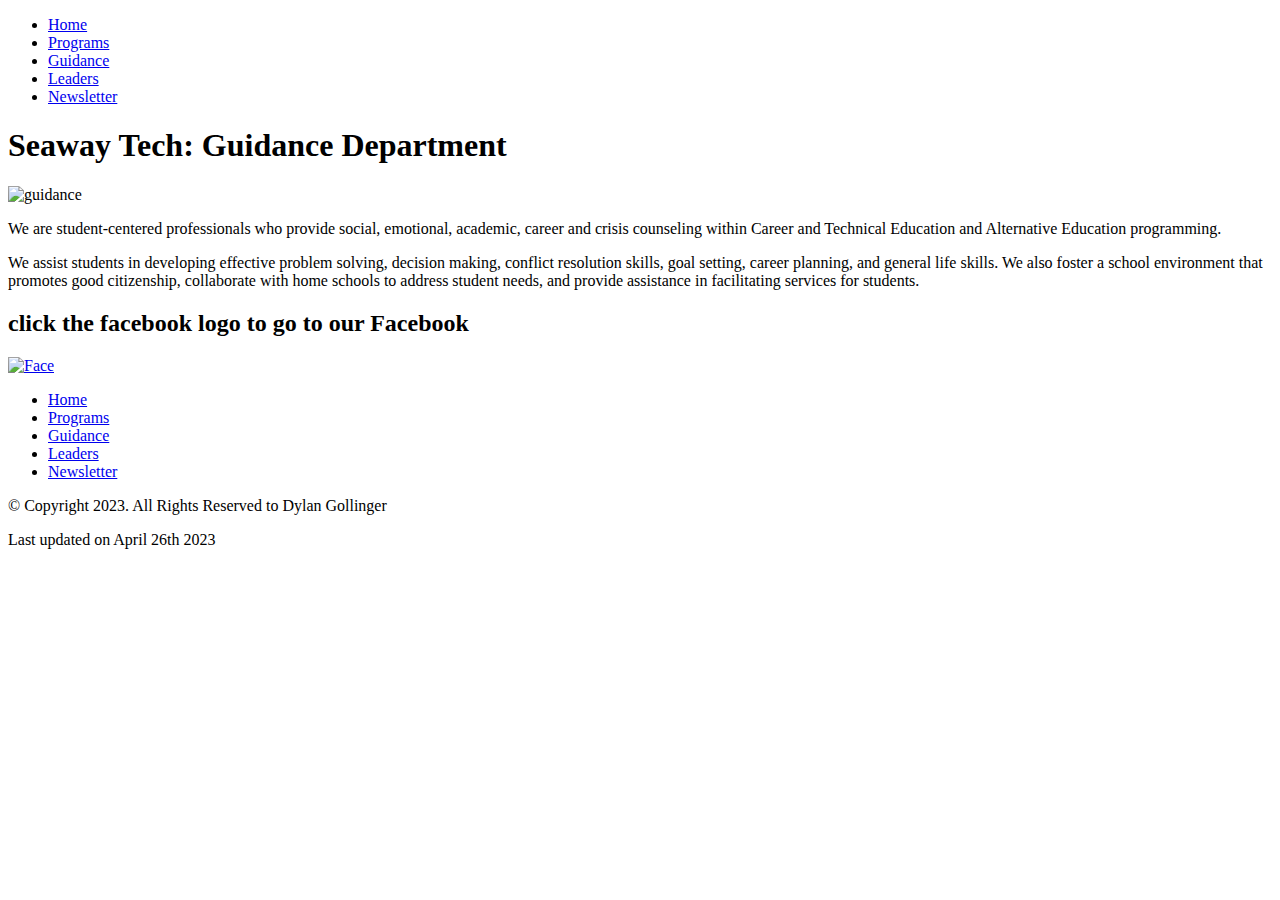
==== guidance.html @ d2fb5c44 "Add files via upload" ====
<!doctype html>
<html>
<head>
<meta charset="UTF-8">
<link rel="stylesheet" href="css/styles.css">
<title>index.html</title>
</head>

<body>
	<header>
		<nav class="hNav">
	<ul>
	<li><a href="index.html">Home</a></li>
	<li><a href="program.html">Programs</a></li>
	<li><a href="guidance.html">Guidance</a></li>
	<li><a href="leader.html">Leaders</a></li>	
	<li><a href="news.html">Newsletter</a></li>	
		
		</ul>
		</nav>
	</header>
	
	<div id="container">
	<h1>Seaway Tech: Guidance Department</h1>
	<img src="images/guidance.jpeg" alt="guidance" width="600">
	<p>We are student-centered professionals who provide social, emotional, academic, career and crisis counseling within Career and Technical Education and Alternative Education programming.</p>
		
		<p>We assist students in developing effective problem solving, decision making, conflict resolution skills, goal setting, career planning, and general life skills. We also foster a school environment that promotes good citizenship, collaborate with home schools to address student needs, and provide assistance in facilitating services for students.</p>
	</div>
	
	
	
	
	
	
	
	
	
	<main>
		<h2>click the facebook logo to go to our Facebook</h2>
	<a href="https://www.facebook.com/Seaway-Career-Technical-Education-Center-317438095302971"><img src="images/Facebook-logo.png" alt="Face" width="600"></a>
	
	
	
	</main>
	
	
	
	<footer>
		<nav class="hNav">
		<ul>
	<li><a href="index.html">Home</a></li>
	<li><a href="program.html">Programs</a></li>
	<li><a href="guidance.html">Guidance</a></li>
	<li><a href="leader.html">Leaders</a></li>	
	<li><a href="news.html">Newsletter</a></li>	
		
		</ul>
	</nav>
		<p>&copy; Copyright 2023. All Rights Reserved to Dylan Gollinger</p>
		<p>Last updated on April 26th 2023</p>	
	</footer>
</body>
</html>
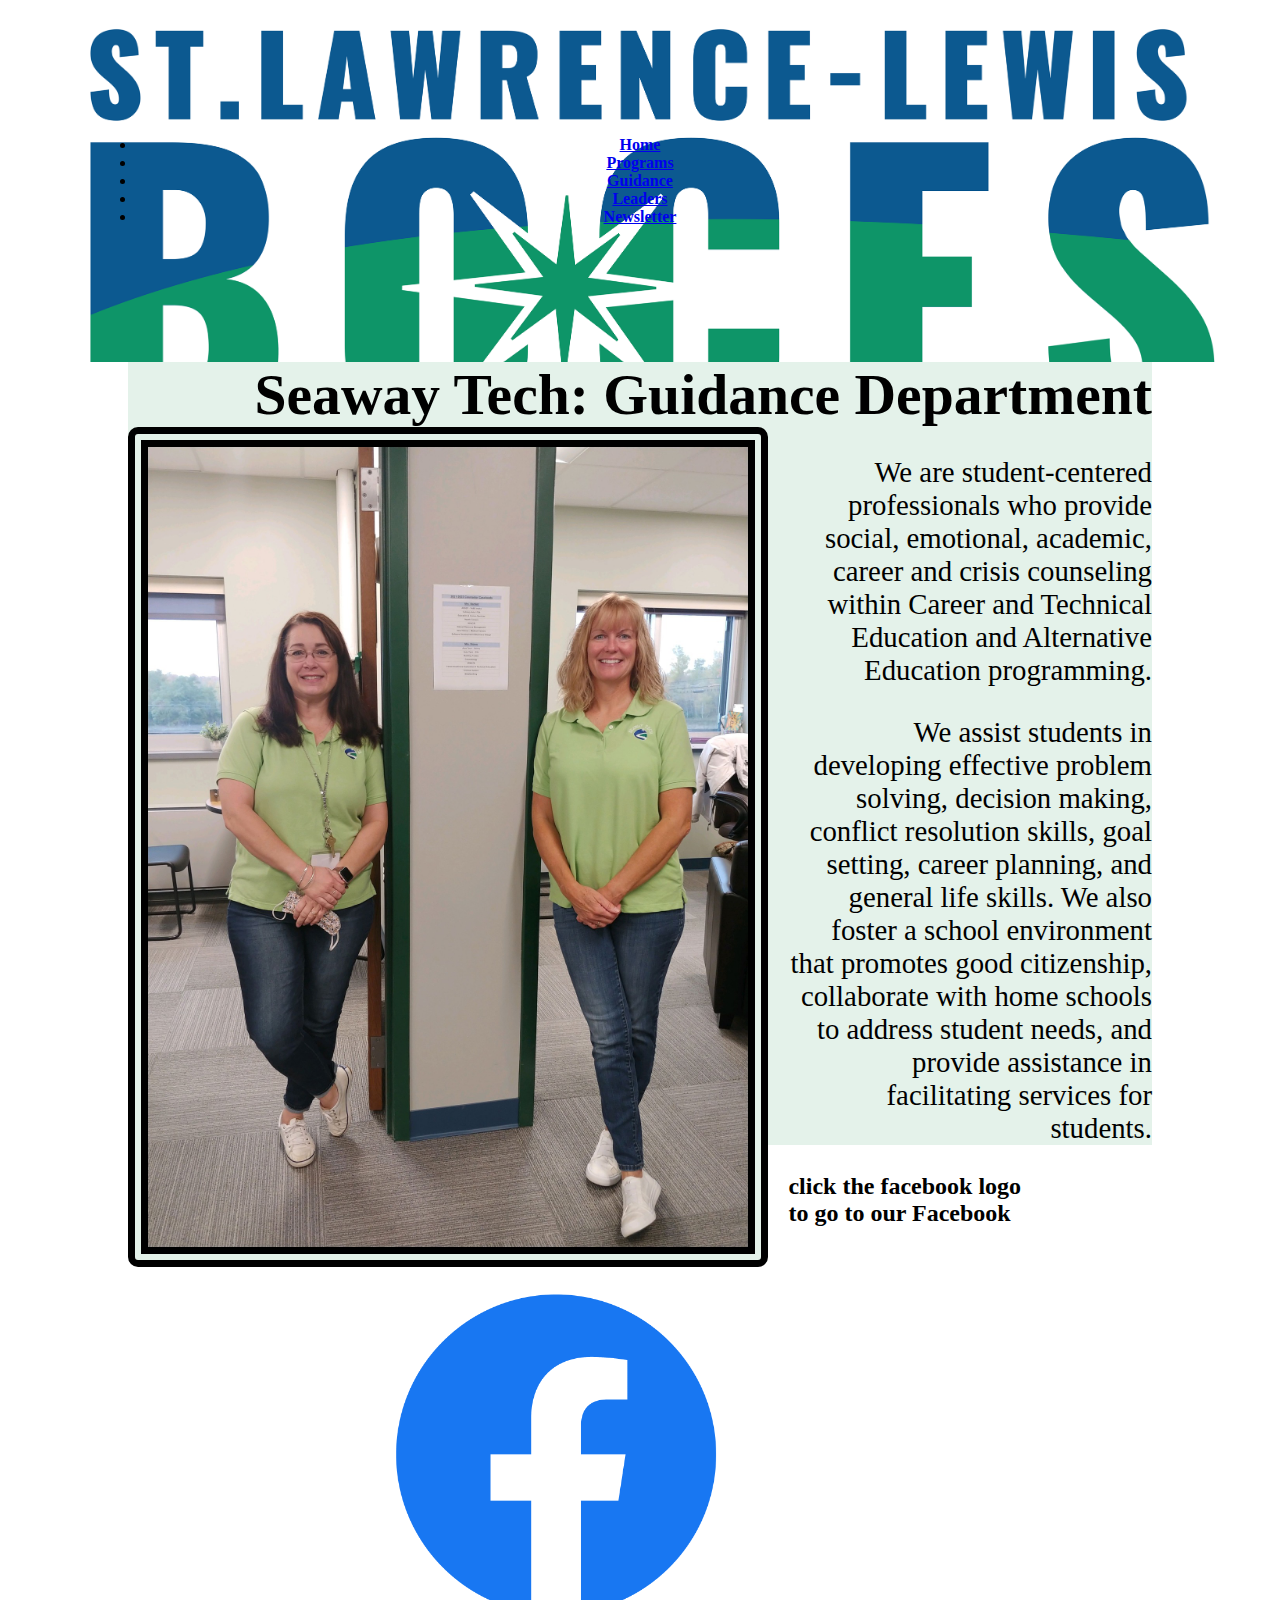
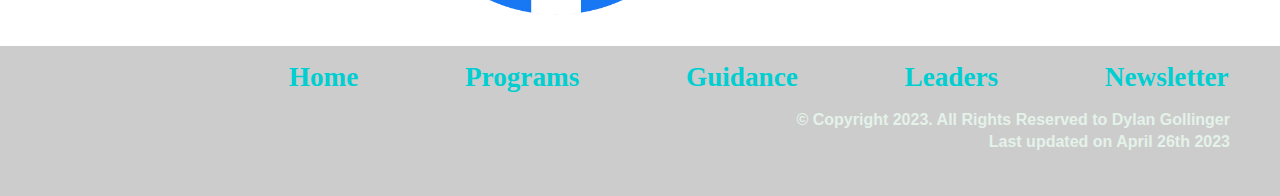
==== commit 405233b2: "Update guidance.html" ====
--- a/guidance.html
+++ b/guidance.html
@@ -8,7 +8,7 @@
 
 <body>
 	<header>
-		<nav class="hNav">
+		<nav class=".navBarTop">
 	<ul>
 	<li><a href="index.html">Home</a></li>
 	<li><a href="program.html">Programs</a></li>
@@ -61,4 +61,4 @@
 		<p>Last updated on April 26th 2023</p>	
 	</footer>
 </body>
-</html>+</html>
--- a/css/styles.css
+++ b/css/styles.css
@@ -0,0 +1,425 @@
+body {
+    padding: 0;
+    margin: 0;
+    background-color: #ffffff;
+    font-family: 'Ubuntu', sans-serif;
+    font-size: 1em;
+   
+}
+
+/* Zeroing out spacing *********************/
+h1, h2, h3, h4, h5, h6, ul, li, a, blockquote {
+    padding: 0;
+    margin: 0;
+    font-family: 'Bowlby One SC', cursive; 
+	font-weight: bold;
+}
+
+/****** Header Section ********************/
+header {
+    background-color: blue;
+     text-align:center;
+	padding: 8.5em;
+    background-image: url("../images/logo.png");
+	background-repeat: no-repeat;
+	background-size: cover;
+	background-position: 20% 20%;
+
+}
+
+header h1 {
+    margin: 0;
+    text-align: center;
+    font-size: 10em;
+    margin-top: -.2em;
+    margin-bottom: -.6em;
+     color:black;
+     text-align:center;
+}
+
+header h2 {
+    margin: 0;
+    font-size: 3em;
+    color: black;
+    text-align: center;
+    text-shadow: /*Adds FULL Drop Shadow around text */
+        3px 3px 5px #11181E,
+        -2px -2px 5px #11181E,
+        2px -2px 5px #11181E,
+        -2px 2px 5px #11181E,
+        2px 2px 5px #11181E;
+}
+
+.firstE {
+    color: #A68160;
+}
+
+.letterG {
+    color: #E4F2EA;
+}
+
+.lastE {
+    color: #A68160;
+}
+
+.hNav {
+    text-align: center;
+	
+  }
+  
+  .hNav ul {
+      display: block;
+      padding-left: 200px;
+  }
+  
+  .hNav ul li {
+      display: inline-block;
+      list-style: none;
+  }
+  
+  .hNav a {
+      color:darkturquoise;
+      font-size: 1.7em;
+      padding: 0 1.3em;
+      text-decoration: none;
+  }
+  
+  .hNav a:hover {
+      color: blue;
+      text-decoration:underline;
+  }
+
+/****** Main Section **********************/
+main {
+    width: 60%;
+    margin: 0 auto;
+    /*border: 2px solid ;*/
+}
+
+.puppy {
+    border-radius: 40px 0 40px 0;
+}
+/****** Footer Section ********************/
+footer {
+    background-color:#cccccc;
+    height: 150px;
+}
+
+footer nav ul {
+    display: block;
+    float: right;
+}
+
+footer nav ul li {
+    display: inline-block;
+    list-style: none;
+    padding: 1em;
+}
+
+footer nav ul li a {
+    color: #E4F2EA;
+    text-decoration: none;
+    font-size: 1.5em;
+}
+    
+footer nav ul li a:hover {
+    color: #A68160;
+    text-decoration: underline;
+}
+
+footer p {
+    clear: right;
+    float: right;
+    color: #E4F2EA;
+    font-weight: bold;
+    text-align: center;
+    margin: 2px;
+    margin-right: 50px;
+}
+    
+#container{
+	margin: 0 auto;
+	width: 80%;
+	min-height: 500px;
+	font-size: 1.8em;
+	font-family: 'Crimson Pro', serif;
+    background-color: #E4F2EA;
+		text-align: right;
+    
+}
+
+#container img{
+	float: left;
+	margin-right: 2%;
+	border: 20px double;
+	border-radius: 10px;
+	text-align: right;
+    background-color: #E4F2EA;
+
+}
+
+.frame{
+	position: relative;
+	max-width: 450px;
+}
+
+/*Style rule for form element */
+	form {
+		background-color: #FFFFFF;
+		padding: 1em;
+	}
+	
+	/* Style rule for paragraph within form element */
+	form p {
+		color: #000000;
+	}
+
+
+#btn1 {
+  top: 100px;
+}
+
+#btn2 {
+  top: 200px;
+}
+
+#btn3 {
+  top: 300px;
+}
+
+#btn4{
+top: 400px;
+}
+#btn5{
+top: 500px;
+}
+
+div.button {
+  background-color: #ffffff;
+  color: #2c3e50;
+  border: none;
+  border-radius: 30px;
+  width: 500px;
+  height: 60px;
+  position: fixed;
+  left: -435px;
+  transition: .7s ease;
+}
+
+div.button:hover {
+  background-color: #ffffff;
+  position: fixed;
+  left: -50px;
+  width: 600px;
+  border-radius: 0px;
+  box-shadow: 0px 5px 0px #c0392b;
+}
+
+div.button:active {
+  background-color: #2c3e50;
+  transition: 0s;
+  color: #ecf0f1;
+}
+
+.gfg {
+    margin: 3%;
+    position: relative;
+}
+
+.first-txt {
+    position: absolute;
+    top: 17px;
+    left: 50px;
+}
+
+.second-txt {
+    position: absolute;
+    bottom: 20px;
+    left: 10px;
+}
+
+
+/* power holding the image and the text */
+.power {
+    position: relative;
+    text-align: center;
+    color: purple;
+  }
+
+
+/* Centered text */
+.centered {
+    position: absolute;
+    top: 50%;
+    left: 50%;
+    transform: translate(-50%, -50%);
+  }
+
+.grid {
+	display: grid;
+	grid-template-columns: repeat(3, 1fr);
+	grid-gap: 10px;
+  }
+  
+  .grid img {
+	width: 100%;
+  }
+
+/* Style rule for social div */
+#social {
+	float: right;
+	width: 20%;
+}
+
+/*Style rule for social media icons */
+#social img {
+	padding: 0.5em;
+}
+
+blockquote{
+	font-weight: bold;
+}
+
+
+.frame{
+color:black;
+box-sizing: border-box;
+
+}
+.form-style-6{
+	font: 95% Arial, Helvetica, sans-serif;
+	max-width: 400px;
+	margin: 10px auto;
+	padding: 16px;
+	background: #F7F7F7;
+}
+.form-style-6 h1{
+	background:blue;
+	padding: 20px 0;
+	font-size: 140%;
+	font-weight: 300;
+	text-align: center;
+	color: white;
+	margin: -16px -16px 16px -16px;
+}
+.form-style-6 input[type="text"],
+.form-style-6 input[type="date"],
+.form-style-6 input[type="datetime"],
+.form-style-6 input[type="email"],
+.form-style-6 input[type="number"],
+.form-style-6 input[type="search"],
+.form-style-6 input[type="time"],
+.form-style-6 input[type="url"],
+.form-style-6 textarea,
+.form-style-6 select 
+{
+	-webkit-transition: all 0.30s ease-in-out;
+	-moz-transition: all 0.30s ease-in-out;
+	-ms-transition: all 0.30s ease-in-out;
+	-o-transition: all 0.30s ease-in-out;
+	outline: none;
+	box-sizing: border-box;
+	-webkit-box-sizing: border-box;
+	-moz-box-sizing: border-box;
+	width: 100%;
+	background: #fff;
+	margin-bottom: 4%;
+	border: 1px solid #ccc;
+	padding: 3%;
+	color: #555;
+	font: 95% Arial, Helvetica, sans-serif;
+}
+.form-style-6 input[type="text"]:focus,
+.form-style-6 input[type="date"]:focus,
+.form-style-6 input[type="datetime"]:focus,
+.form-style-6 input[type="email"]:focus,
+.form-style-6 input[type="number"]:focus,
+.form-style-6 input[type="search"]:focus,
+.form-style-6 input[type="time"]:focus,
+.form-style-6 input[type="url"]:focus,
+.form-style-6 textarea:focus,
+.form-style-6 select:focus
+{
+	box-shadow: 0 0 5px #43D1AF;
+	padding: 3%;
+	border: 1px solid #43D1AF;
+}
+
+.form-style-6 input[type="submit"],
+.form-style-6 input[type="button"]{
+	box-sizing: border-box;
+	-webkit-box-sizing: border-box;
+	-moz-box-sizing: border-box;
+	width: 100%;
+	padding: 3%;
+	background:blue;
+	border-bottom: 2px solid #30C29E;
+	border-top-style: none;
+	border-right-style: none;
+	border-left-style: none;	
+	color: #fff;
+}
+.form-style-6 input[type="submit"]:hover,
+.form-style-6 input[type="button"]:hover{
+	background: black;
+}
+
+.center {
+  display: block;
+  margin-left: auto;
+  margin-right: auto;
+  width: 50%;
+}
+
+#bob{
+margin: 0 auto;
+	width: 80%;
+	min-height: 500px;
+	font-size: 1.8em;
+	font-family: 'Crimson Pro', serif;
+    background-color: #E4F2EA;
+		text-align: center;
+}
+
+
+
+ .navBarTop {
+    width: 100%;
+    float: left;
+    margin: 0 0 1em 0;
+    padding: 0;
+    background-color: black;
+    border-bottom: 1px solid red;
+	 color: white;
+}
+
+.navBarTop ul {
+    list-style: none;
+    width: 800px;
+    margin: 0 auto;
+    padding: 0; 
+    margin-left: 350px;
+
+}
+
+.navBarTop li {
+    float: left; 
+}
+
+.navBarTop li a {
+    display: block;
+    padding: 10px 25px;
+    text-decoration: none;
+    font-family: "Arial";
+    color: white;
+    border-right: 1px solid #4c4c4c; 
+}
+
+.navBarTop li:first-child a {
+    border-left: 1px solid #4c4c4c; 
+}
+
+.navBarTop li a:hover {
+    background-color: red; 
+}
+
